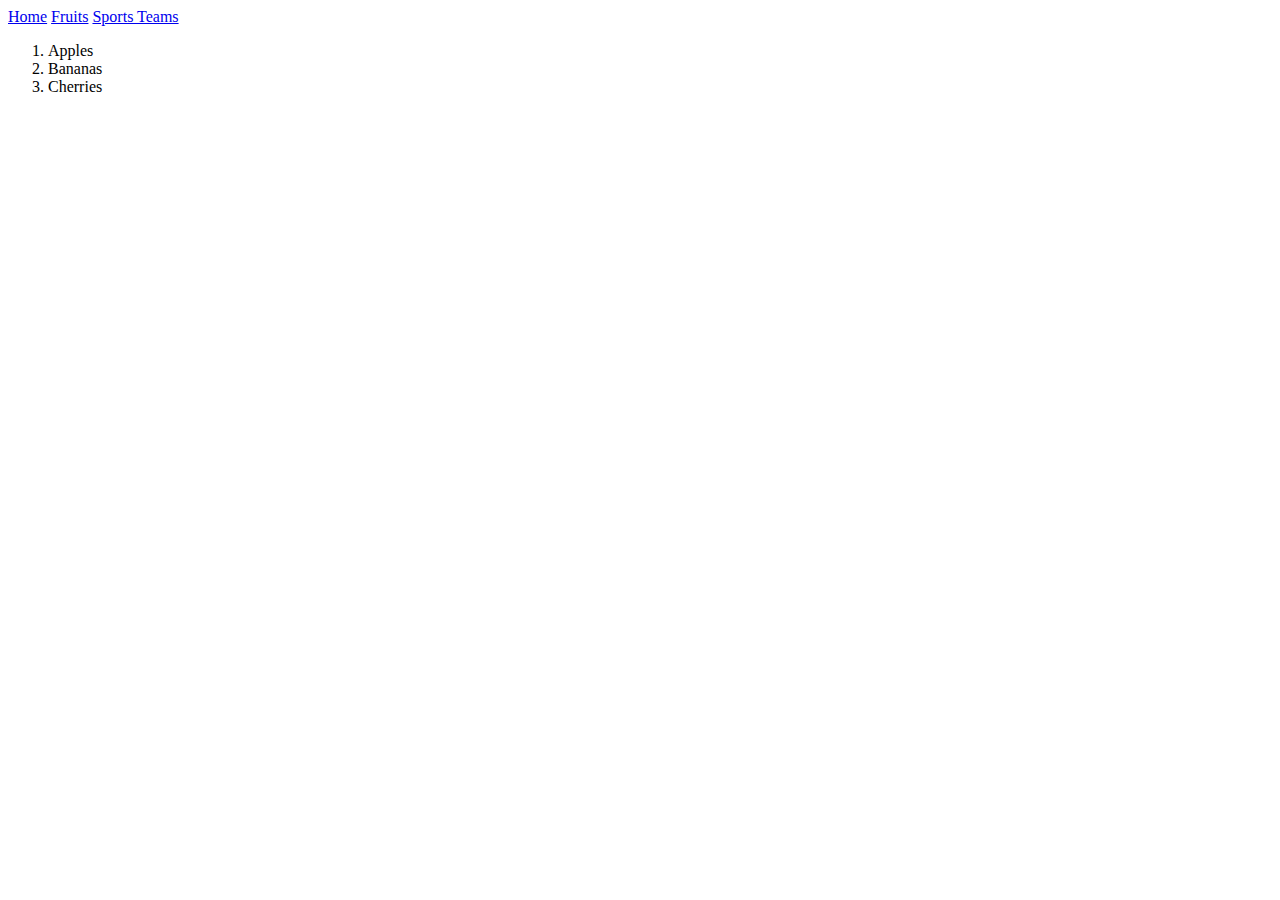
==== page1.html @ d85ca51e "Add files via upload" ====
<html>

    <head>



    </html>



    <body>

        <a href="index.html">Home</a>

        <a href="page1.html">Fruits</a>

        <a href="page2.html">Sports Teams</a>

       

        <ol>

            <li>Apples</li>

            <li>Bananas</li>

            <li>Cherries</li>

        <ol>



    </body>

<html>
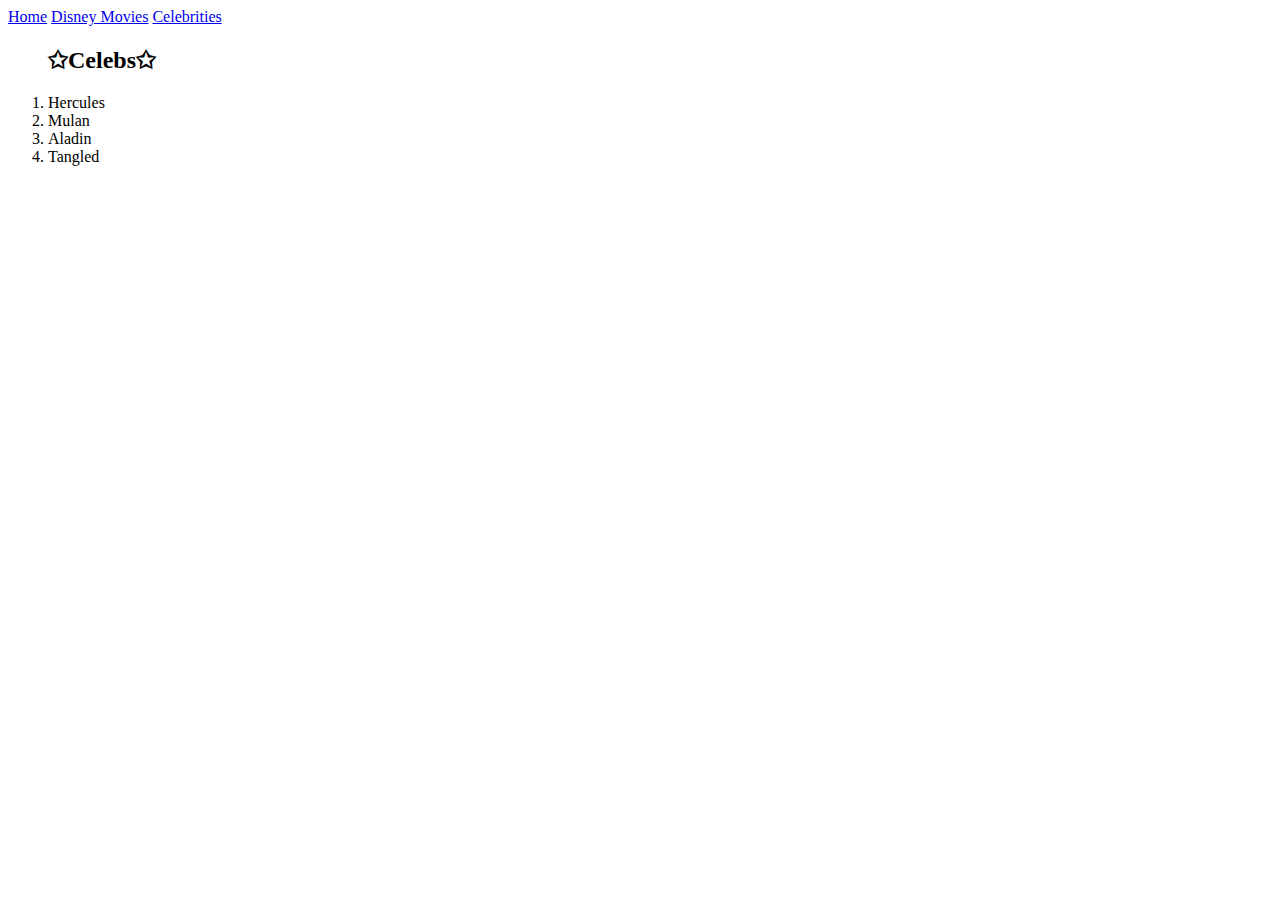
==== commit e221717e: "Add files via upload" ====
--- a/page1.html
+++ b/page1.html
@@ -12,20 +12,22 @@
 
         <a href="index.html">Home</a>
 
-        <a href="page1.html">Fruits</a>
+        <a href="page1.html">Disney Movies</a>
 
-        <a href="page2.html">Sports Teams</a>
+        <a href="page2.html">Celebrities</a>
 
        
+ 
+        <ol>
+            <h2>✩Celebs✩</h2>
 
-        <ol>
+            <li>Hercules</li>
 
-            <li>Apples</li>
+            <li>Mulan</li>
 
-            <li>Bananas</li>
-
-            <li>Cherries</li>
-
+            <li>Aladin</li>
+            
+            <li>Tangled</li>
         <ol>
 
 
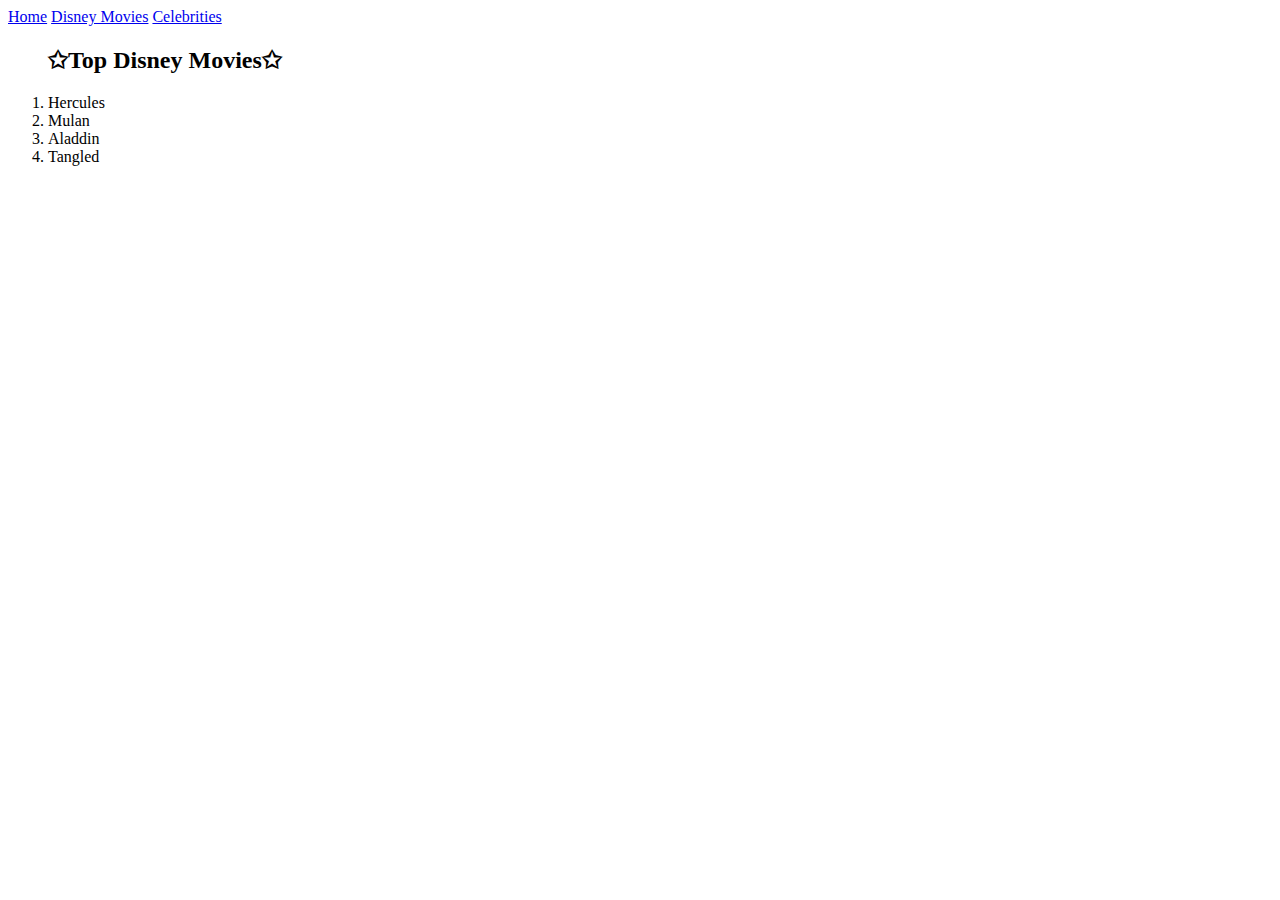
==== commit 89397ffe: "Add files via upload" ====
--- a/page1.html
+++ b/page1.html
@@ -19,13 +19,13 @@
        
  
         <ol>
-            <h2>✩Celebs✩</h2>
+            <h2>✩Top Disney Movies✩</h2>
 
             <li>Hercules</li>
 
             <li>Mulan</li>
 
-            <li>Aladin</li>
+            <li>Aladdin</li>
             
             <li>Tangled</li>
         <ol>
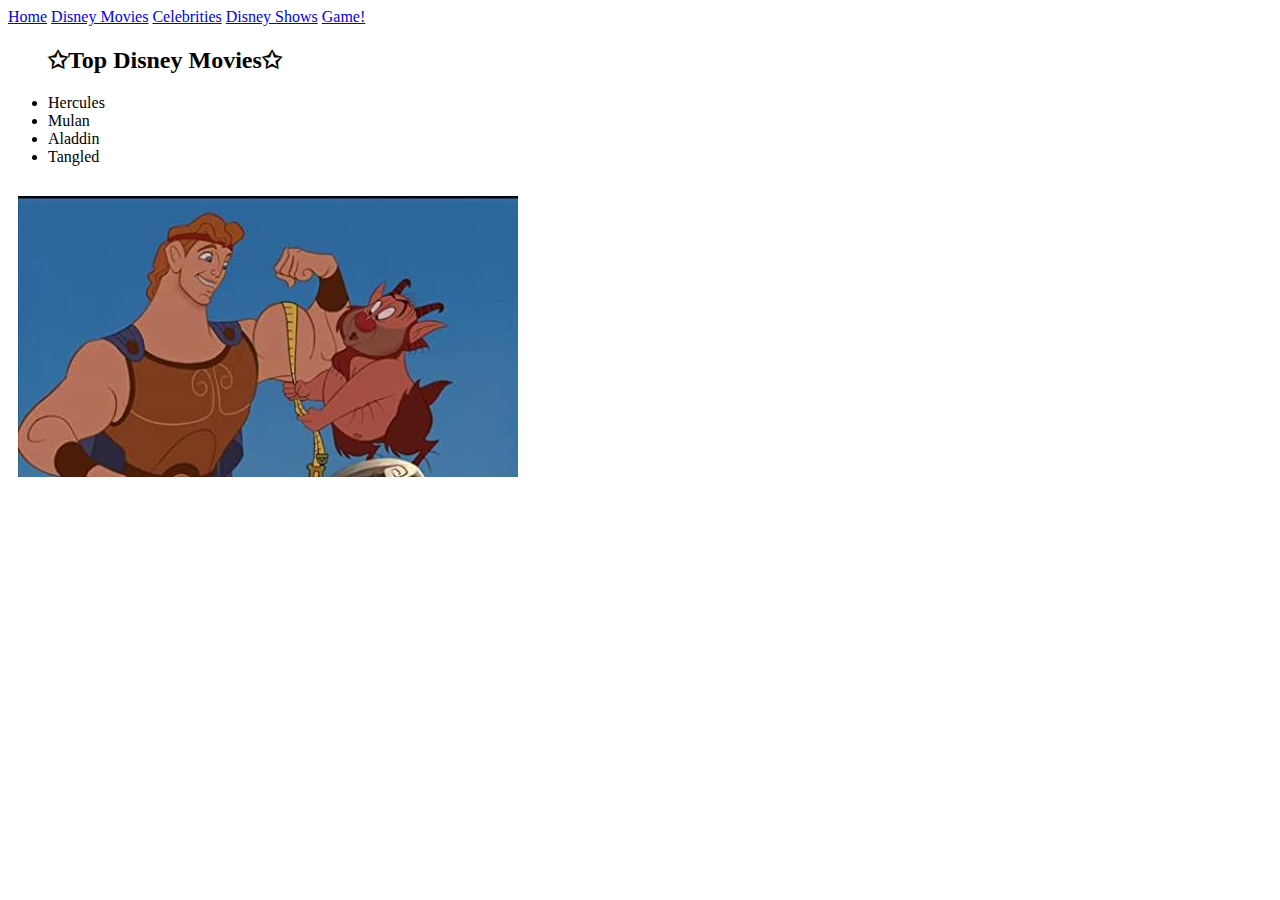
==== commit 92f8896d: "Add files via upload" ====
--- a/page1.html
+++ b/page1.html
@@ -1,37 +1,45 @@
 <html>
+<head>
+  <link rel="icon" type="image/x-icon" href="favicon.jpg">
+  <link rel="stylesheet" href="myStyle.css">
+  <style>
+    /* Style the image */
+    img {
+      max-width: 500px; /* Set the maximum width of the image */
+      transition: transform 0.3s ease; /* Add a smooth transition effect */
+    }
 
-    <head>
+    /* Apply the transformation on hover */
+    img:hover {
+      transform: scale(1.1); /* Increase the scale of the image */
+    }
 
-
-
-    </html>
-
-
-
-    <body>
-
-        <a href="index.html">Home</a>
-
-        <a href="page1.html">Disney Movies</a>
-
-        <a href="page2.html">Celebrities</a>
-
-       
- 
-        <ol>
-            <h2>✩Top Disney Movies✩</h2>
-
-            <li>Hercules</li>
-
-            <li>Mulan</li>
-
-            <li>Aladdin</li>
-            
-            <li>Tangled</li>
-        <ol>
-
-
-
-    </body>
-
-<html>+    img {
+      display: block;
+      margin-top: 20px;
+      margin-bottom: 20px;
+      margin-left: 0; /* set to 0 to align to the left */
+      margin-right: 20px; /* add margin to the right side */
+      padding: 10px;
+      
+    }
+  </style>
+</head>
+<body>
+  <a href="index.html">Home</a>
+  <a href="page1.html">Disney Movies</a>
+  <a href="page2.html">Celebrities</a>
+  <a href="page3.html">Disney Shows</a>
+  <a href="page4.html">Game!</a>
+  <ul>
+    <h2>✩Top Disney Movies✩</h2>
+    <li>Hercules</li>
+    <li>Mulan</li>
+    <li>Aladdin</li>
+    <li>Tangled</li>
+  </ul>
+  <a href="https://www.imdb.com/title/tt0119282/">
+    <img src="image.jpg" alt="Hercules IMDb" title="Hercules IMDb">
+  </a>
+</body>
+</html>
